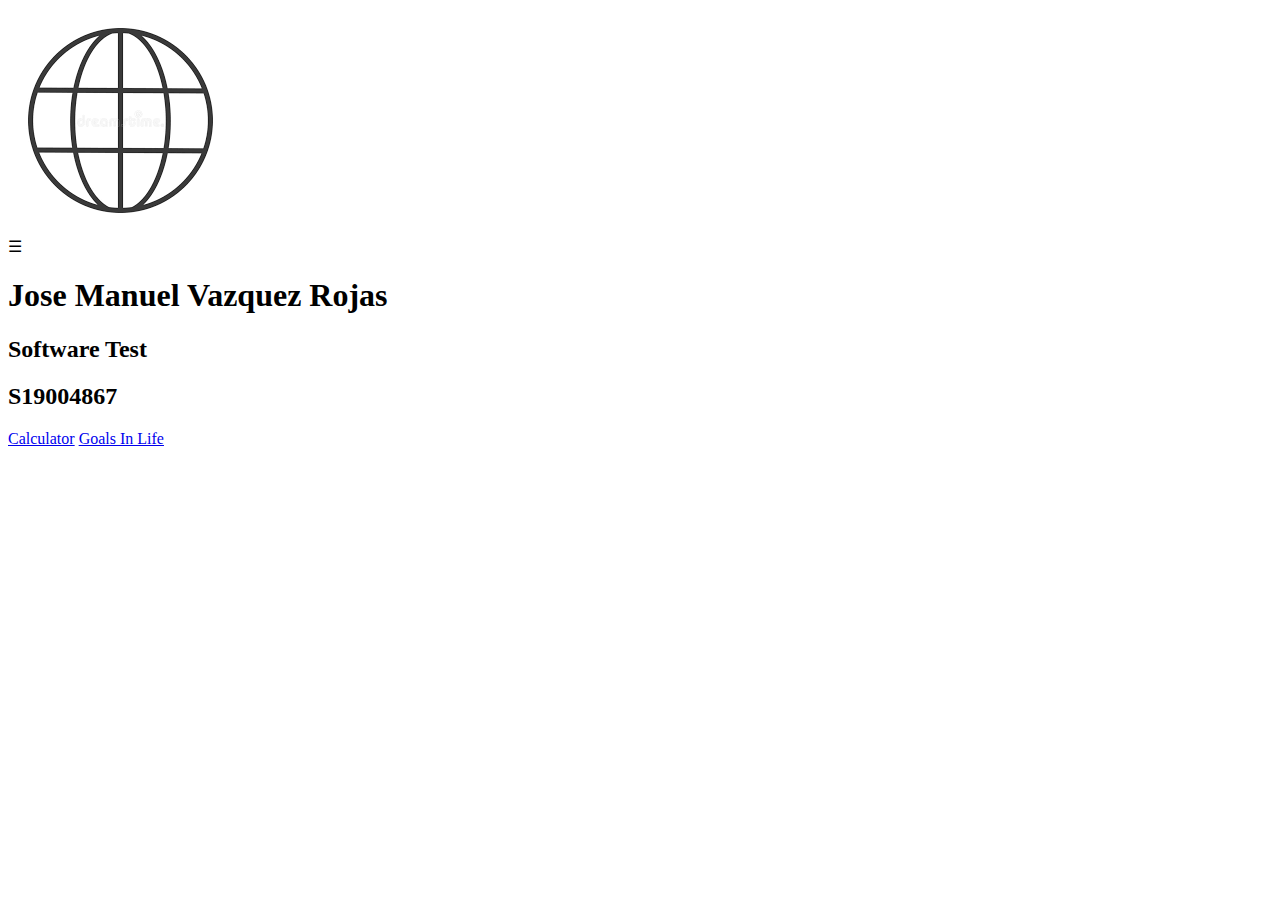
==== index.html @ 3a6d02c8 "update" ====
<!DOCTYPE html>
<html lang="es">
<head>
    <meta charset="UTF-8">
    <meta http-equiv="X-UA-Compatible" content="IE=edge">
    <meta name="viewport" content="width=device-width, initial-scale=1.0">
    <title> Principal </title>
    <link rel="stylesheet" href="estilos.css">
    <link href="https://fonts.googleapis.com/css2?family=Raleway:wght@300;400;700;800&display=swap" rel="stylesheet">
</head>
<body>
    <header>
        <nav>
            <div class="logo">
                <img src="logo.png" alt="">
            </div>
            <div class="icono" id="icono">
                <span>&#9776;</span>
            </div>
        </nav>
        <div class="textos">
            <h1>Jose Manuel Vazquez Rojas</h1>
            <h2>Software Test</h2>
            <h2>S19004867</h2>
	<div class="enlaces uno" id="enlaces">
             <a href="http://parcial.ddns.net:8081/" class="active">Calculator</a>
             <a href="http://parcial.ddns.net:8080/">Goals In Life</a>  
        </div>
        </div>
    </header>
    <script src="main.js"></script>    
</body>
</html>
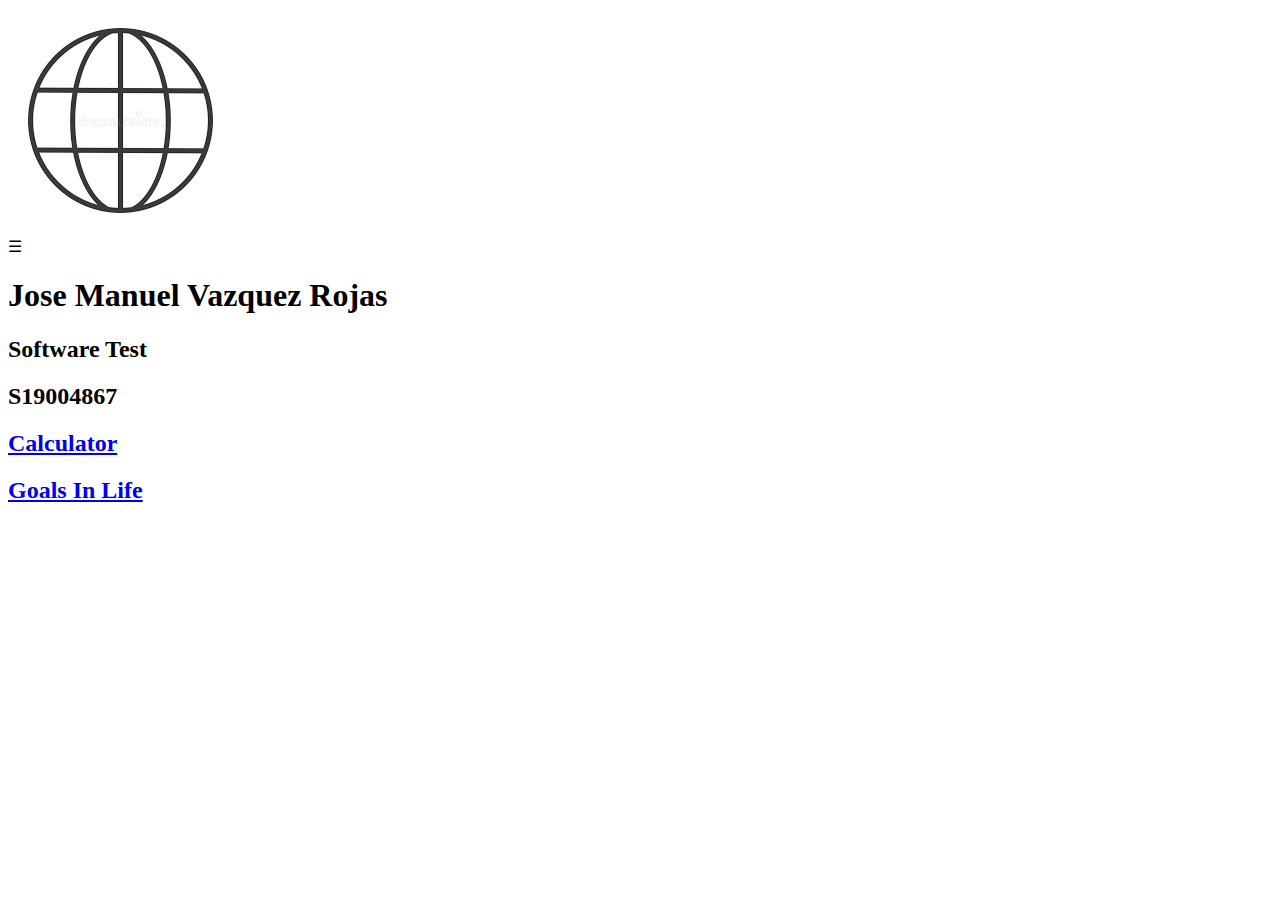
==== commit 2ff8293f: "update" ====
--- a/index.html
+++ b/index.html
@@ -22,10 +22,8 @@
             <h1>Jose Manuel Vazquez Rojas</h1>
             <h2>Software Test</h2>
             <h2>S19004867</h2>
-	<div class="enlaces uno" id="enlaces">
-             <a href="http://parcial.ddns.net:8081/" class="active">Calculator</a>
-             <a href="http://parcial.ddns.net:8080/">Goals In Life</a>  
-        </div>
+	    <h2><b><a href="http://parcial.ddns.net:8081/" class="active">Calculator</a></b></h3>
+            <h2><b><a href="http://parcial.ddns.net:8080/">Goals In Life</a></b></h3>  
         </div>
     </header>
     <script src="main.js"></script>    
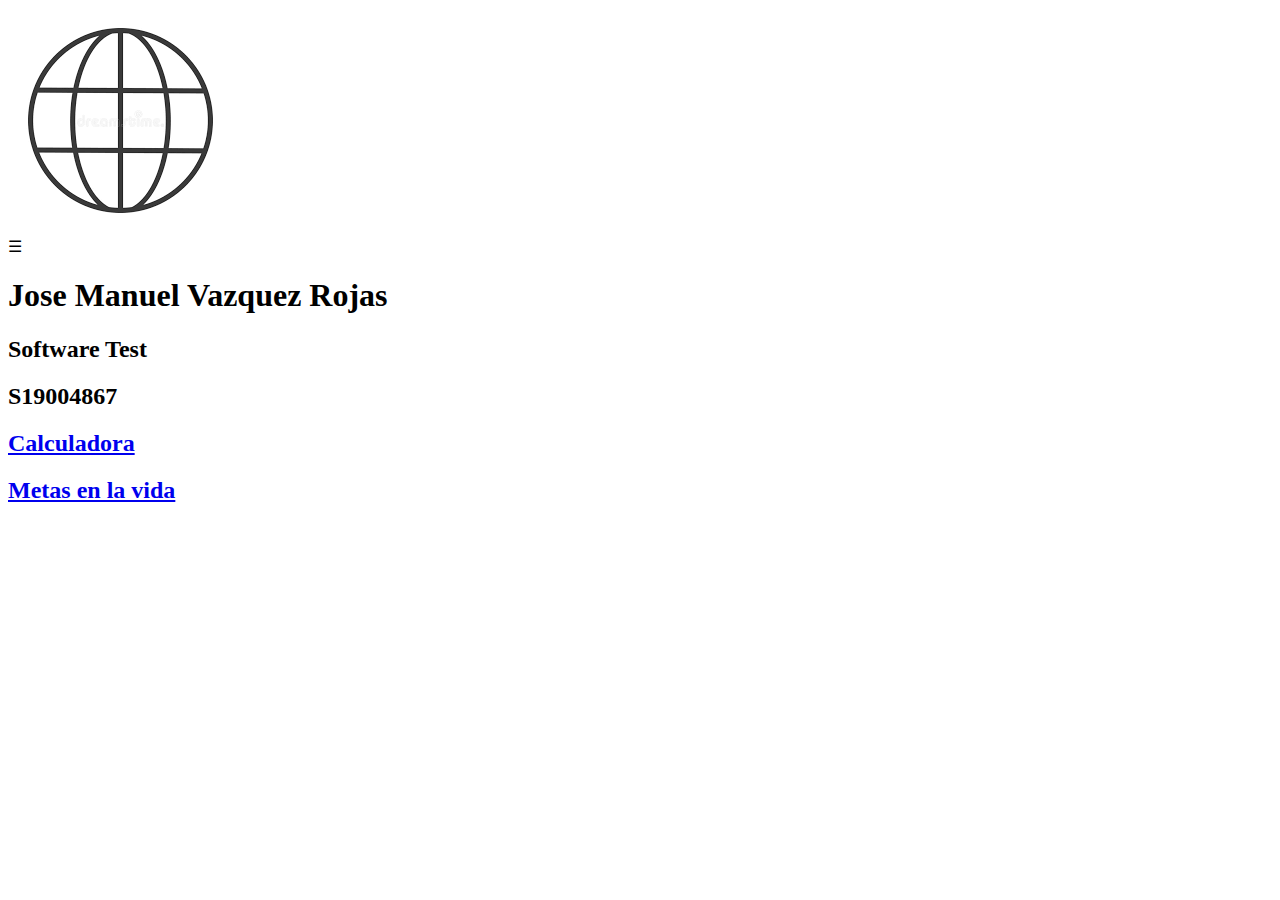
==== commit ca3267be: "update" ====
--- a/index.html
+++ b/index.html
@@ -22,8 +22,8 @@
             <h1>Jose Manuel Vazquez Rojas</h1>
             <h2>Software Test</h2>
             <h2>S19004867</h2>
-	    <h2><b><a href="http://parcial.ddns.net:8081/" class="active">Calculator</a></b></h3>
-            <h2><b><a href="http://parcial.ddns.net:8080/">Goals In Life</a></b></h3>  
+	    <h2><b><a href="http://parcial.ddns.net:8081/" class="active"> Calculadora </a></b></h3>
+            <h2><b><a href="http://parcial.ddns.net:8080/"> Metas en la vida </a></b></h3>  
         </div>
     </header>
     <script src="main.js"></script>    
